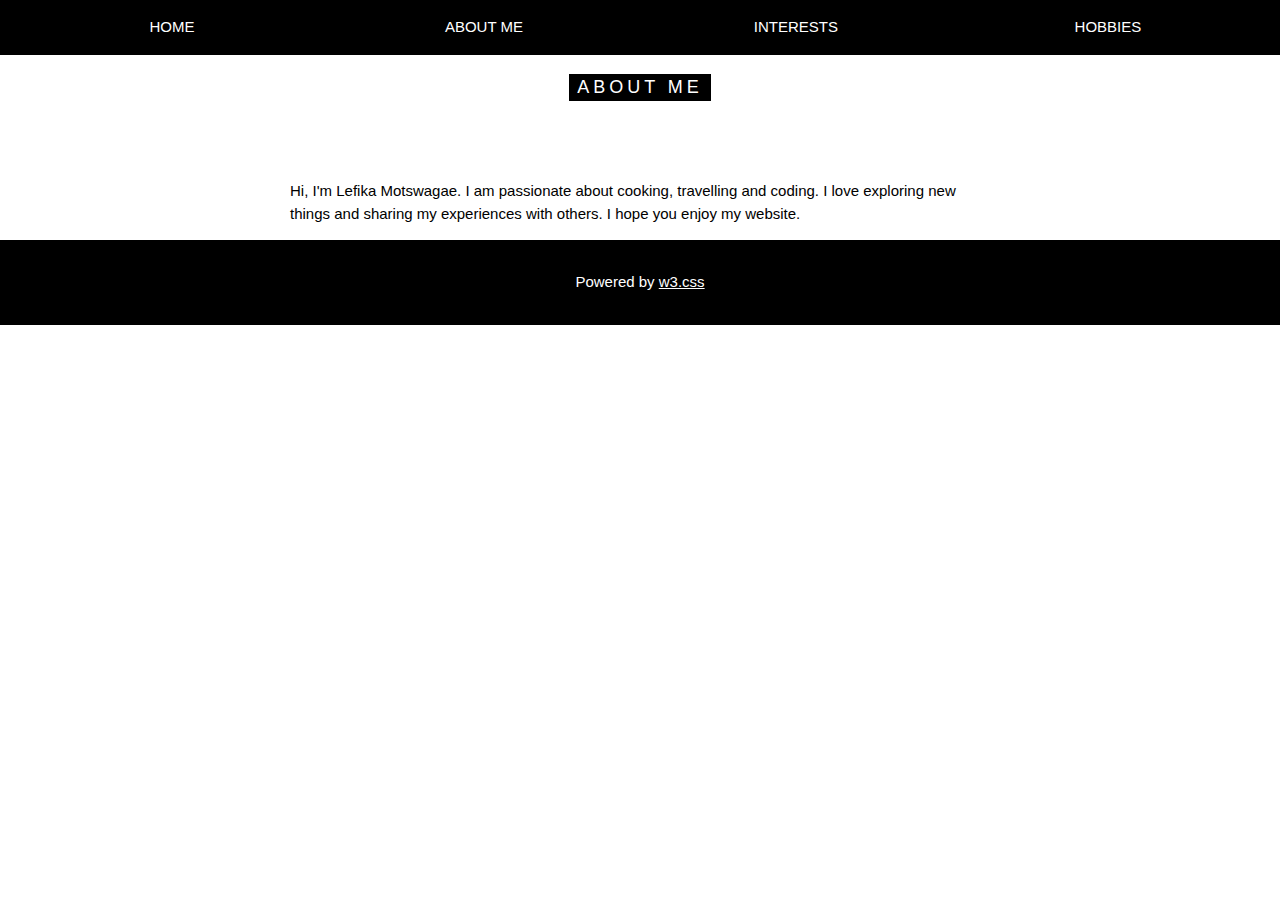
==== about.html @ 7784c7e1 "Create about.html" ====
<!DOCTYPE html>
<html>
<head>
<title>About Me</title>
<meta charset="UTF-8">
<meta name="viewport" content="width=device-width, initial-scale=1">
<link rel="stylesheet" href="https://www.w3schools.com/w3css/4/w3.css">
<link rel="stylesheet" href="https://fonts.googleapis.com/css?family=Inconsolata">
<link rel="stylesheet" href="styles.css">
</head>
<body>

<!-- Links (sit on top) -->
<div class="w3-top">
  <div class="w3-row w3-padding w3-black">
    <div class="w3-col s3">
      <a href="index.html" class="w3-button w3-block w3-black">HOME</a>
    </div>
    <div class="w3-col s3">
      <a href="about.html" class="w3-button w3-block w3-black">ABOUT ME</a>
    </div>
    <div class="w3-col s3">
      <a href="interests.html" class="w3-button w3-block w3-black">INTERESTS</a>
    </div>
    <div class="w3-col s3">
      <a href="hobbies.html" class="w3-button w3-block w3-black">HOBBIES</a>
    </div>
  </div>
</div>

<!-- About Me Content -->
<div class="w3-container" id="about">
  <div class="w3-content" style="max-width:700px">
    <h5 class="w3-center w3-padding-64"><span class="w3-tag w3-wide">ABOUT ME</span></h5>
    <p>Hi, I'm Lefika Motswagae. I am passionate about cooking, travelling and coding. I love exploring new things and sharing my experiences with others. I hope you enjoy my website.</p>
  </div>
</div>

<!-- Footer -->
<footer class="w3-center w3-black w3-padding-16">
  <p>Powered by <a href="https://www.w3schools.com/w3css/default.asp" target="_blank" class="w3-hover-text-green">w3.css</a></p>
</footer>

</body>
</html>
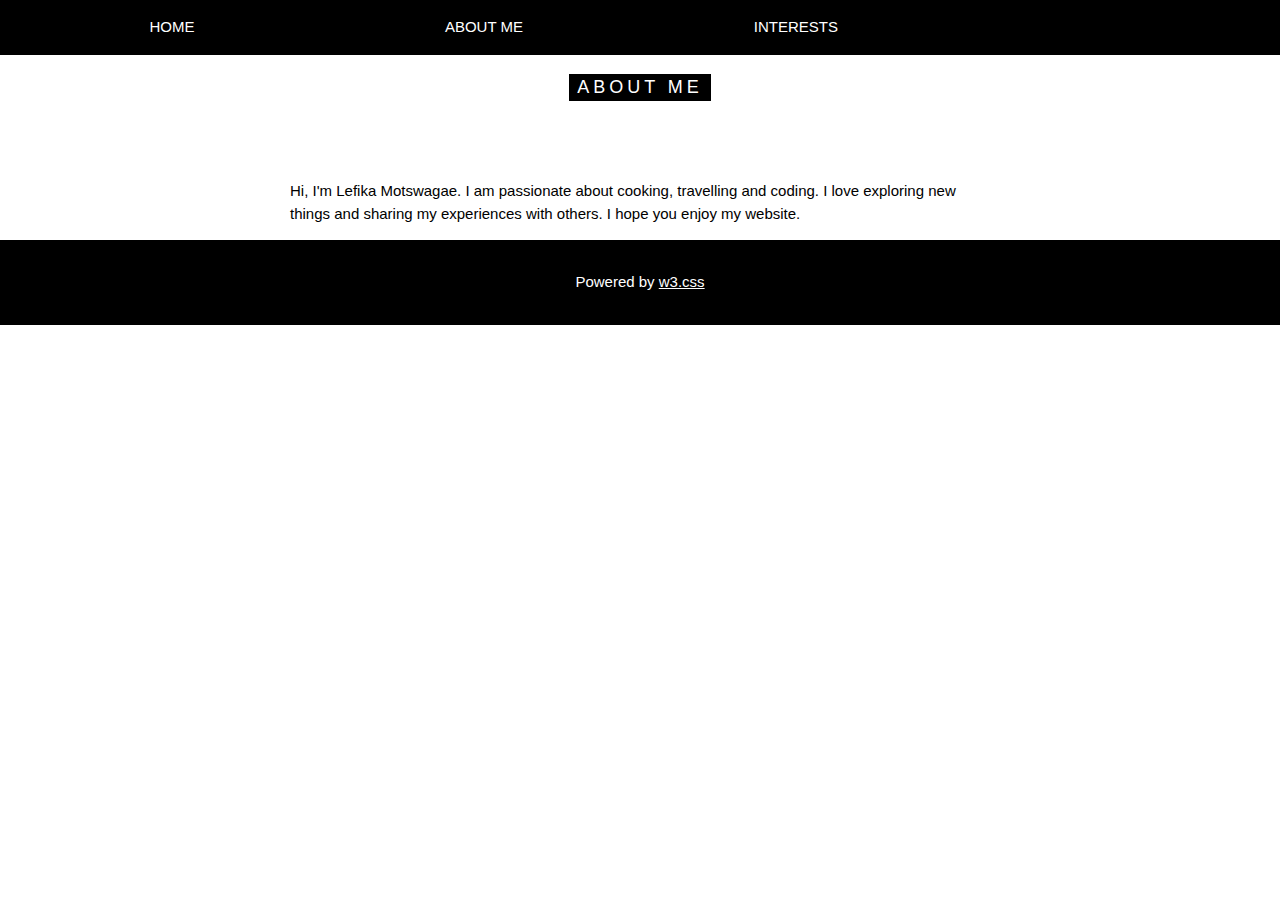
==== commit 08819642: "Update about.html" ====
--- a/about.html
+++ b/about.html
@@ -22,9 +22,6 @@
     <div class="w3-col s3">
       <a href="interests.html" class="w3-button w3-block w3-black">INTERESTS</a>
     </div>
-    <div class="w3-col s3">
-      <a href="hobbies.html" class="w3-button w3-block w3-black">HOBBIES</a>
-    </div>
   </div>
 </div>
 
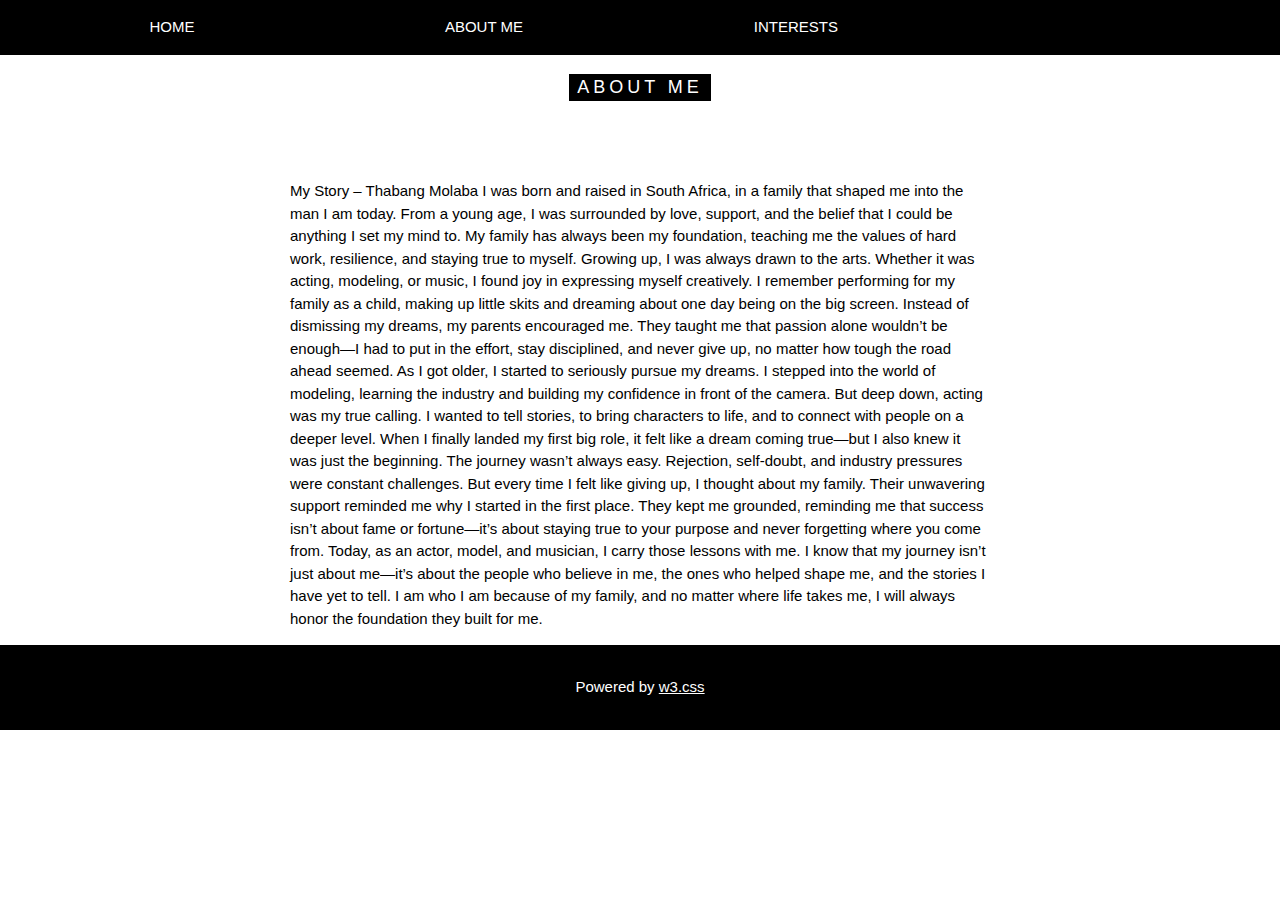
==== commit 6f1ef4a7: "Update about.html" ====
--- a/about.html
+++ b/about.html
@@ -29,7 +29,18 @@
 <div class="w3-container" id="about">
   <div class="w3-content" style="max-width:700px">
     <h5 class="w3-center w3-padding-64"><span class="w3-tag w3-wide">ABOUT ME</span></h5>
-    <p>Hi, I'm Lefika Motswagae. I am passionate about cooking, travelling and coding. I love exploring new things and sharing my experiences with others. I hope you enjoy my website.</p>
+    <p>My Story – Thabang Molaba
+I was born and raised in South Africa, in a family that shaped me into the man I am today. From a young age, I was surrounded by love, support, and the belief that I could be anything I set my mind to. My family has always been my foundation, teaching me the values of hard work, resilience, and staying true to myself.
+
+Growing up, I was always drawn to the arts. Whether it was acting, modeling, or music, I found joy in expressing myself creatively. I remember performing for my family as a child, making up little skits and dreaming about one day being on the big screen. Instead of dismissing my dreams, my parents encouraged me. They taught me that passion alone wouldn’t be enough—I had to put in the effort, stay disciplined, and never give up, no matter how tough the road ahead seemed.
+
+As I got older, I started to seriously pursue my dreams. I stepped into the world of modeling, learning the industry and building my confidence in front of the camera. But deep down, acting was my true calling. I wanted to tell stories, to bring characters to life, and to connect with people on a deeper level. When I finally landed my first big role, it felt like a dream coming true—but I also knew it was just the beginning.
+
+The journey wasn’t always easy. Rejection, self-doubt, and industry pressures were constant challenges. But every time I felt like giving up, I thought about my family. Their unwavering support reminded me why I started in the first place. They kept me grounded, reminding me that success isn’t about fame or fortune—it’s about staying true to your purpose and never forgetting where you come from.
+
+Today, as an actor, model, and musician, I carry those lessons with me. I know that my journey isn’t just about me—it’s about the people who believe in me, the ones who helped shape me, and the stories I have yet to tell. I am who I am because of my family, and no matter where life takes me, I will always honor the foundation they built for me.
+
+</p>
   </div>
 </div>
 
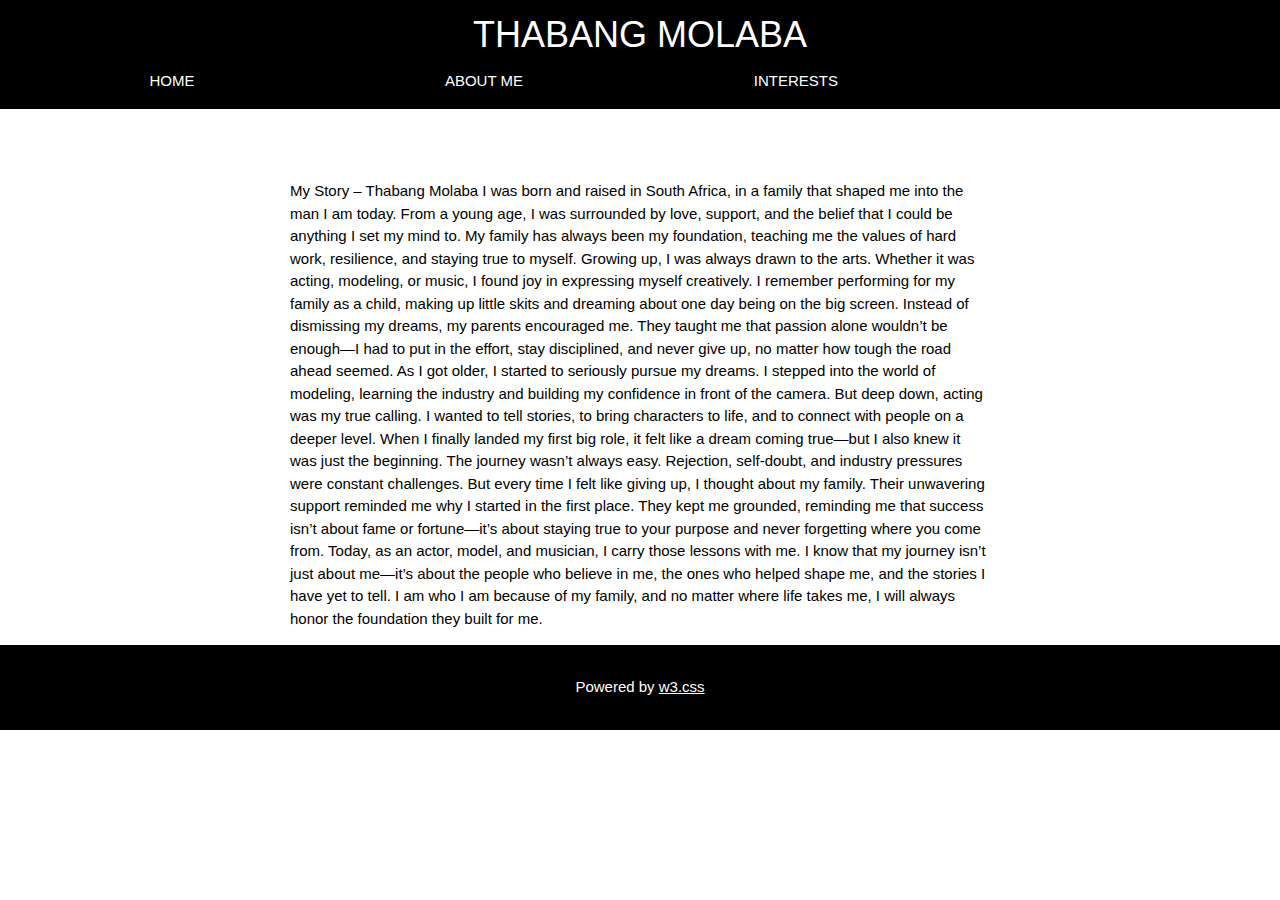
==== commit 1e6aa6ff: "Update about.html" ====
--- a/about.html
+++ b/about.html
@@ -11,8 +11,11 @@
 <body>
 
 <!-- Links (sit on top) -->
-<div class="w3-top">
-  <div class="w3-row w3-padding w3-black">
+<div class="w3-top w3-black w3-padding">
+  <div class="w3-container w3-center">
+    <h1 style="margin:0;">THABANG MOLABA</h1>
+  </div>
+  <div class="w3-row">
     <div class="w3-col s3">
       <a href="index.html" class="w3-button w3-block w3-black">HOME</a>
     </div>
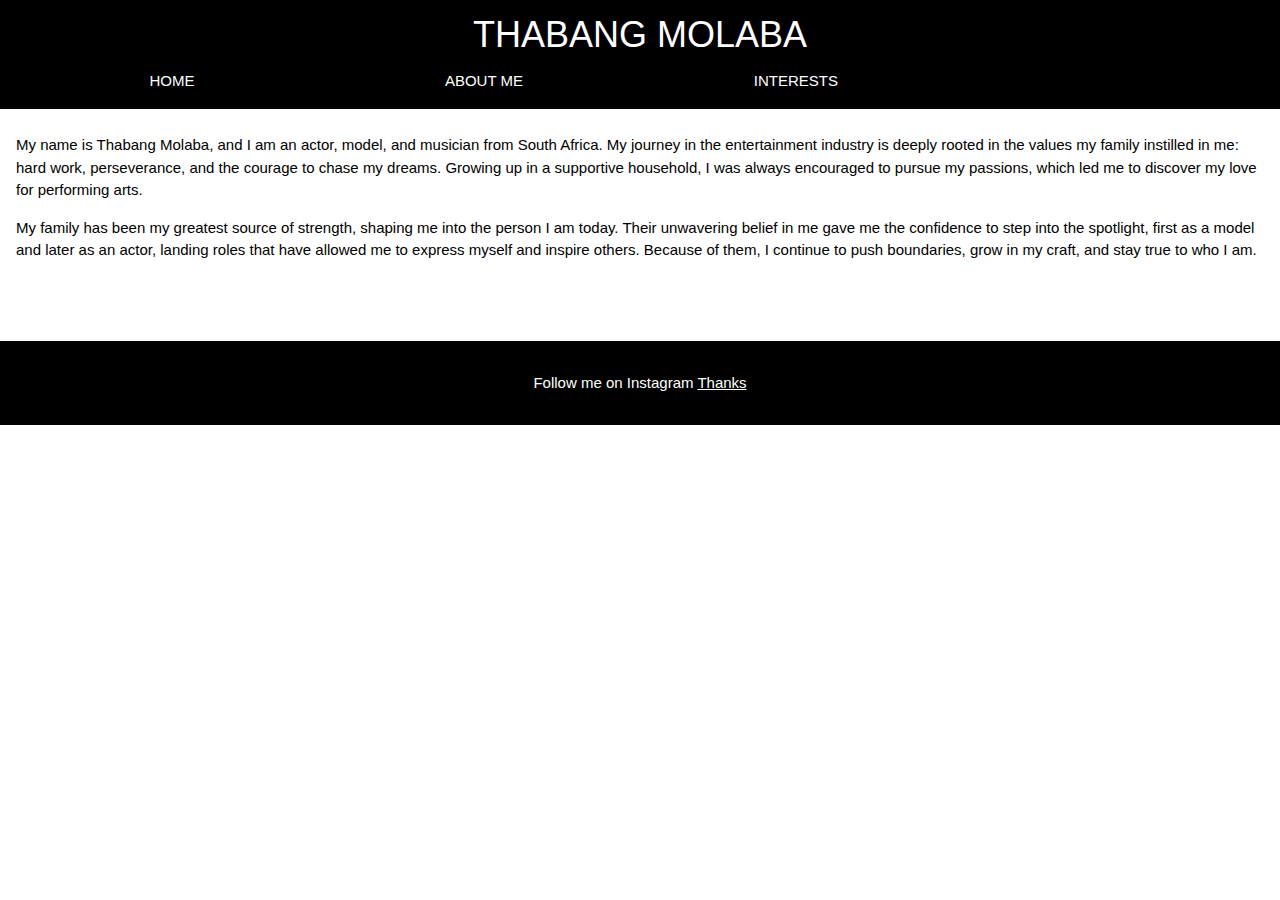
==== commit acca2853: "Update about.html" ====
--- a/about.html
+++ b/about.html
@@ -10,47 +10,37 @@
 </head>
 <body>
 
-<!-- Links (sit on top) -->
-<div class="w3-top w3-black w3-padding">
-  <div class="w3-container w3-center">
-    <h1 style="margin:0;">THABANG MOLABA</h1>
+<div class="container">
+  <!-- Links (sit on top) -->
+  <header class="w3-top w3-black w3-padding">
+    <div class="w3-container w3-center">
+      <h1 style="margin:0;">THABANG MOLABA</h1>
+    </div>
+    <div class="w3-row">
+      <div class="w3-col s3">
+        <a href="index.html" class="w3-button w3-block w3-black">HOME</a>
+      </div>
+      <div class="w3-col s3">
+        <a href="about.html" class="w3-button w3-block w3-black">ABOUT ME</a>
+      </div>
+      <div class="w3-col s3">
+        <a href="interests.html" class="w3-button w3-block w3-black">INTERESTS</a>
+      </div>
+    </div>
+  </header>
+
+  <!-- About Content -->
+  <div class="content w3-container w3-padding-64">
+    <h2>About Me</h2>
+    <p>My name is Thabang Molaba, and I am an actor, model, and musician from South Africa. My journey in the entertainment industry is deeply rooted in the values my family instilled in me: hard work, perseverance, and the courage to chase my dreams. Growing up in a supportive household, I was always encouraged to pursue my passions, which led me to discover my love for performing arts.</p>
+    <p>My family has been my greatest source of strength, shaping me into the person I am today. Their unwavering belief in me gave me the confidence to step into the spotlight, first as a model and later as an actor, landing roles that have allowed me to express myself and inspire others. Because of them, I continue to push boundaries, grow in my craft, and stay true to who I am.</p>
   </div>
-  <div class="w3-row">
-    <div class="w3-col s3">
-      <a href="index.html" class="w3-button w3-block w3-black">HOME</a>
-    </div>
-    <div class="w3-col s3">
-      <a href="about.html" class="w3-button w3-block w3-black">ABOUT ME</a>
-    </div>
-    <div class="w3-col s3">
-      <a href="interests.html" class="w3-button w3-block w3-black">INTERESTS</a>
-    </div>
-  </div>
+
+  <!-- Footer -->
+  <footer class="w3-center w3-black w3-padding-16">
+    <p>Follow me on Instagram <a href="https://www.instagram.com/thabangmolaba_/" target="_blank" class="w3-hover-text-green">Thanks</a></p>
+  </footer>
 </div>
-
-<!-- About Me Content -->
-<div class="w3-container" id="about">
-  <div class="w3-content" style="max-width:700px">
-    <h5 class="w3-center w3-padding-64"><span class="w3-tag w3-wide">ABOUT ME</span></h5>
-    <p>My Story – Thabang Molaba
-I was born and raised in South Africa, in a family that shaped me into the man I am today. From a young age, I was surrounded by love, support, and the belief that I could be anything I set my mind to. My family has always been my foundation, teaching me the values of hard work, resilience, and staying true to myself.
-
-Growing up, I was always drawn to the arts. Whether it was acting, modeling, or music, I found joy in expressing myself creatively. I remember performing for my family as a child, making up little skits and dreaming about one day being on the big screen. Instead of dismissing my dreams, my parents encouraged me. They taught me that passion alone wouldn’t be enough—I had to put in the effort, stay disciplined, and never give up, no matter how tough the road ahead seemed.
-
-As I got older, I started to seriously pursue my dreams. I stepped into the world of modeling, learning the industry and building my confidence in front of the camera. But deep down, acting was my true calling. I wanted to tell stories, to bring characters to life, and to connect with people on a deeper level. When I finally landed my first big role, it felt like a dream coming true—but I also knew it was just the beginning.
-
-The journey wasn’t always easy. Rejection, self-doubt, and industry pressures were constant challenges. But every time I felt like giving up, I thought about my family. Their unwavering support reminded me why I started in the first place. They kept me grounded, reminding me that success isn’t about fame or fortune—it’s about staying true to your purpose and never forgetting where you come from.
-
-Today, as an actor, model, and musician, I carry those lessons with me. I know that my journey isn’t just about me—it’s about the people who believe in me, the ones who helped shape me, and the stories I have yet to tell. I am who I am because of my family, and no matter where life takes me, I will always honor the foundation they built for me.
-
-</p>
-  </div>
-</div>
-
-<!-- Footer -->
-<footer class="w3-center w3-black w3-padding-16">
-  <p>Powered by <a href="https://www.w3schools.com/w3css/default.asp" target="_blank" class="w3-hover-text-green">w3.css</a></p>
-</footer>
 
 </body>
 </html>
